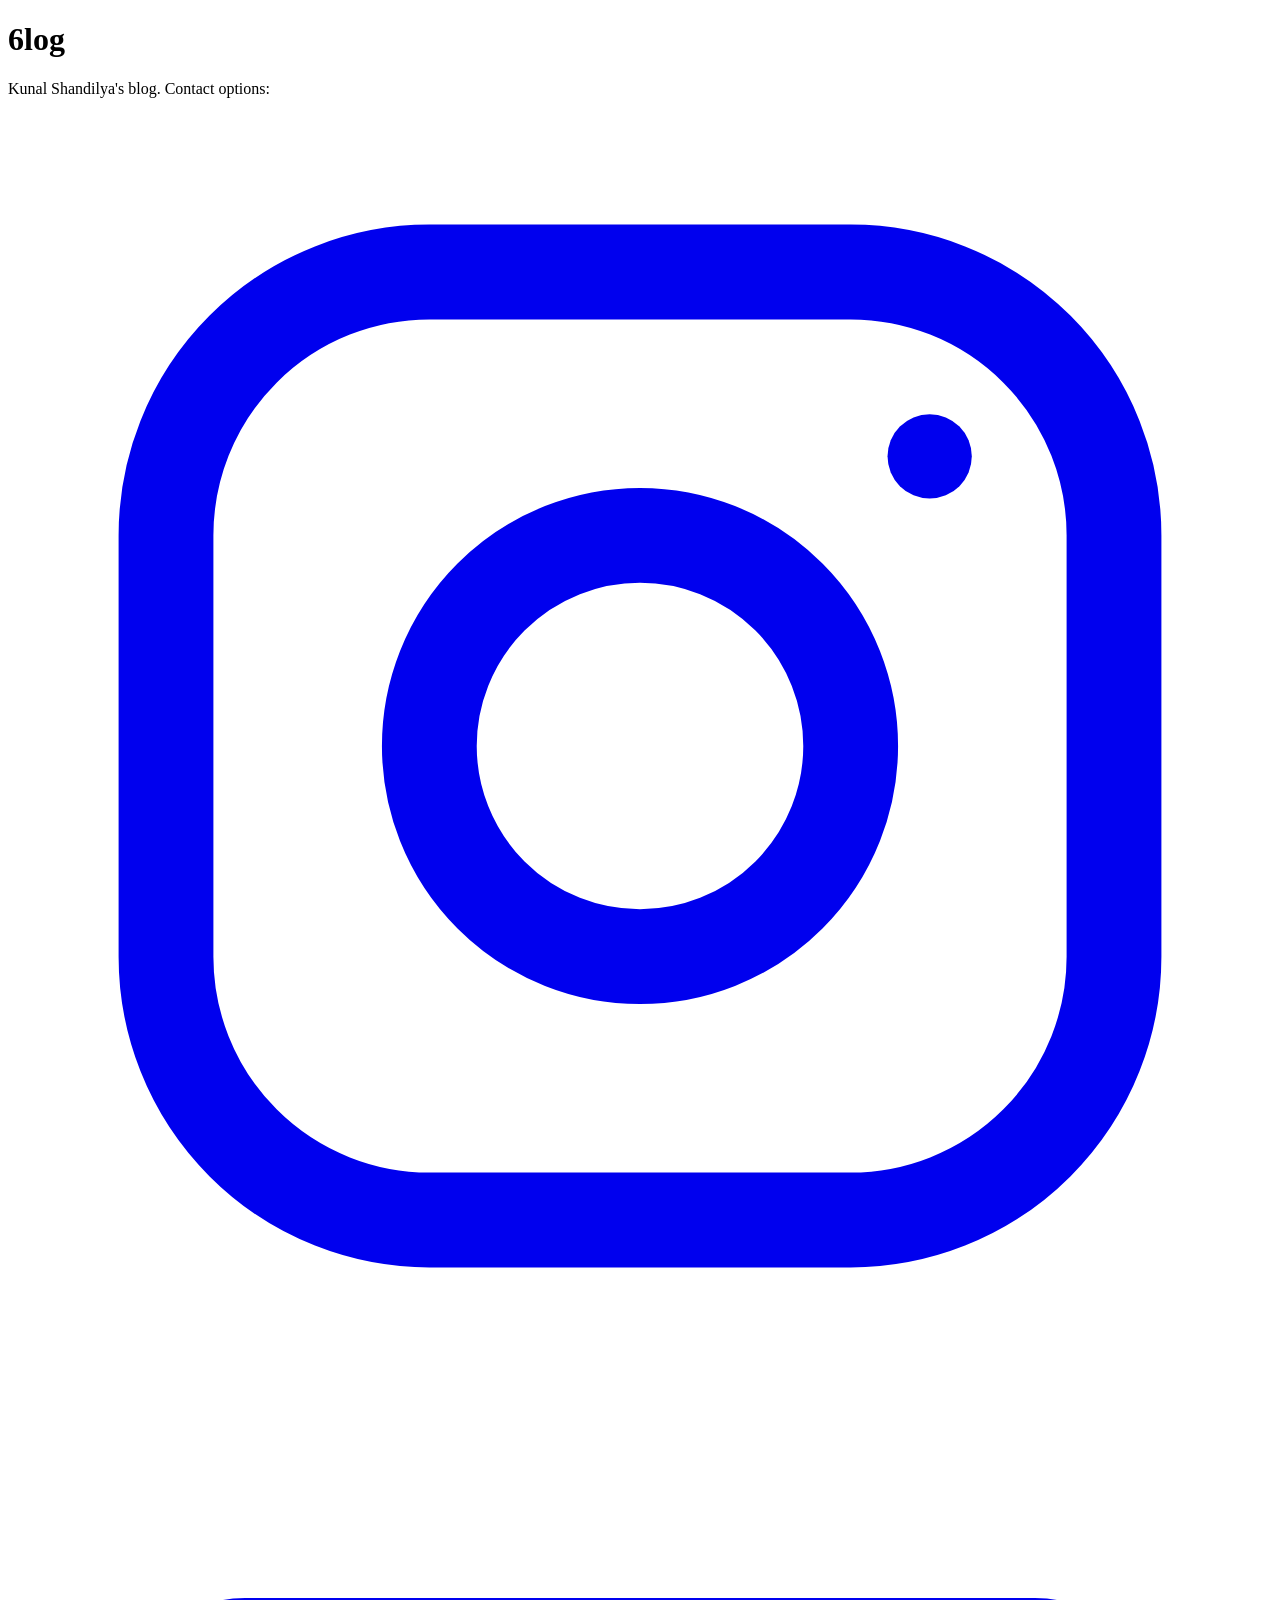
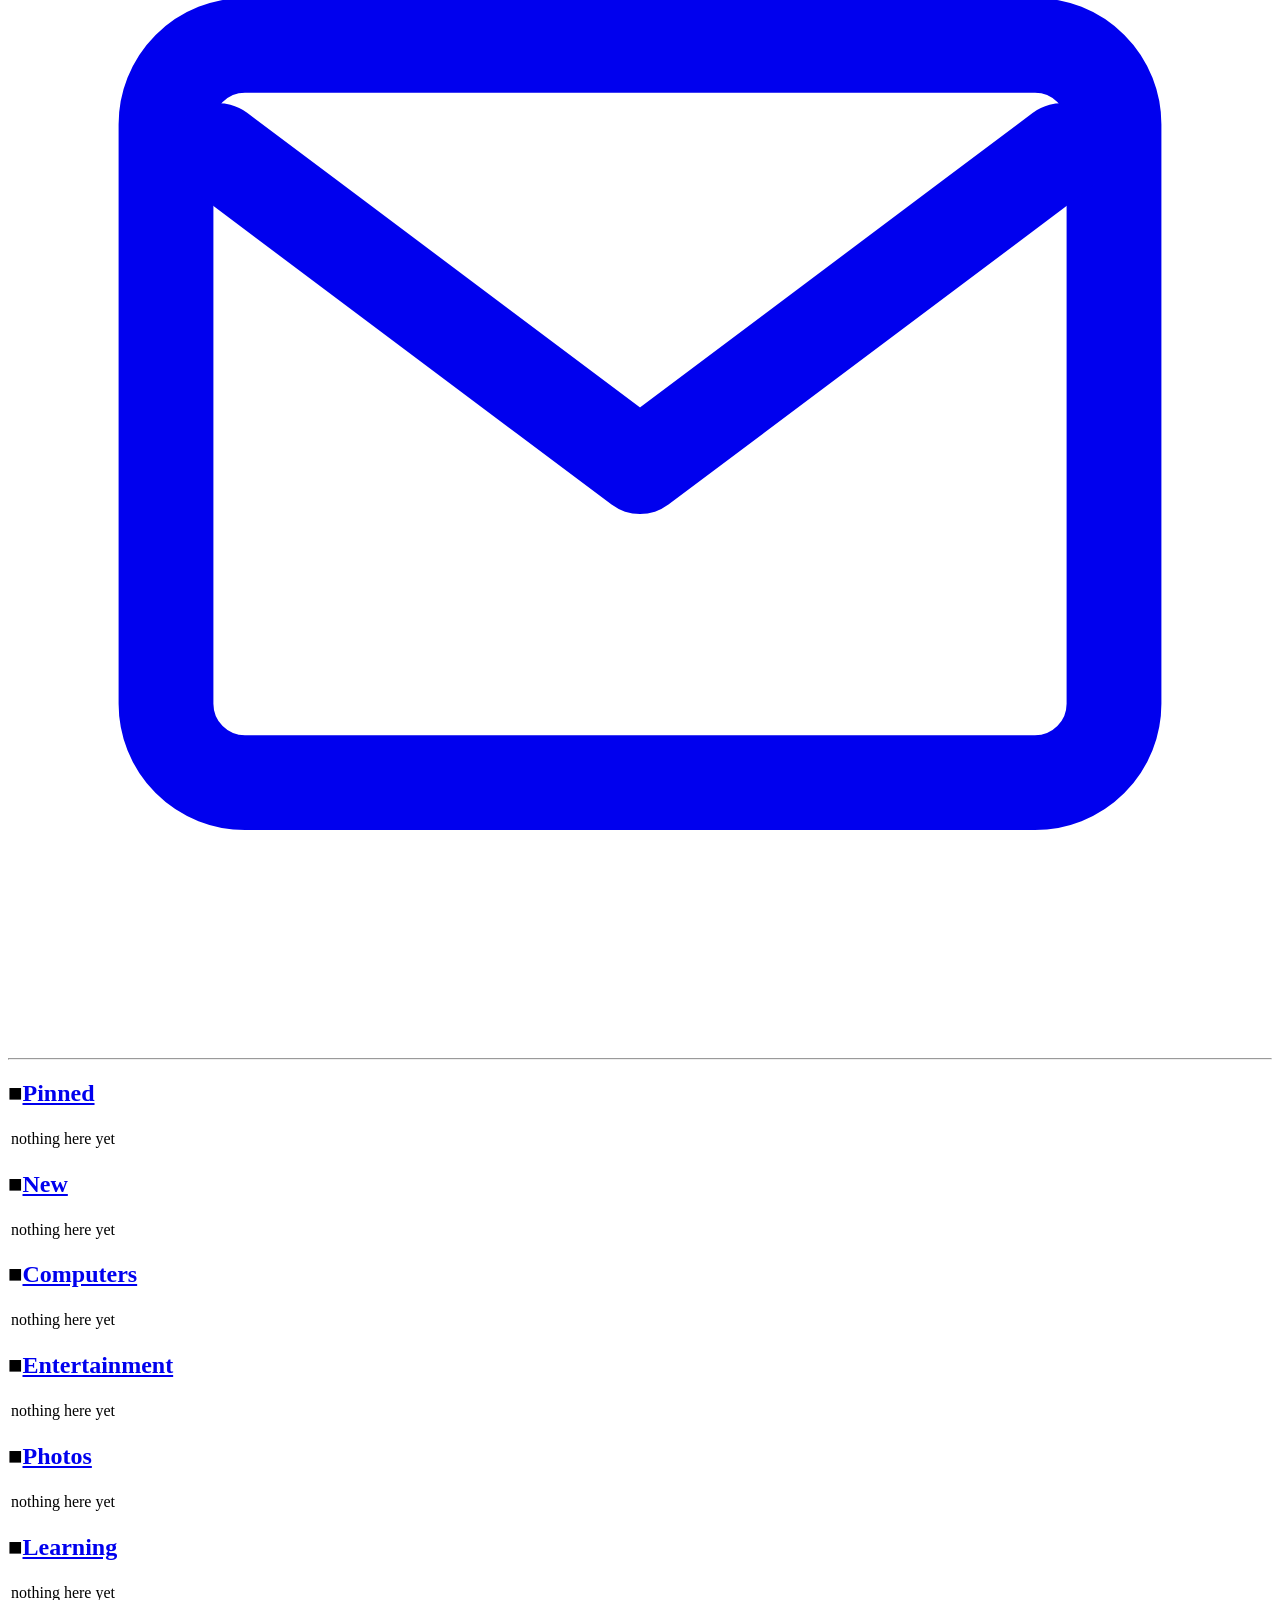
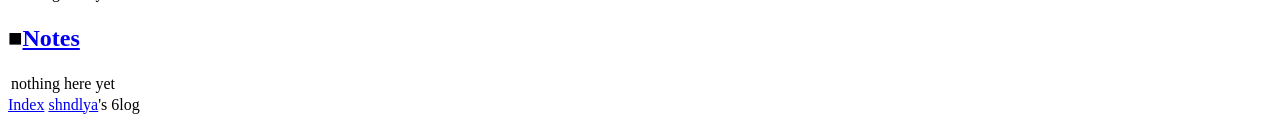
==== site/index.html @ 98978909 "init" ====
<!doctype html>
<html lang="en">
<head>
<meta charset="utf-8">
<meta name="viewport" content="width=device-width, initial-scale=1">
<title>6log</title>
<link rel="icon" href="data:image/svg+xml,%3Csvg xmlns='http://www.w3.org/2000/svg' viewBox='0 0 16 16'%3E%3Crect width='16' height='16' fill='%23123a66'/%3E%3Ctext x='8' y='12' font-family='serif' font-size='11' font-weight='bold' fill='%23f0ede5' text-anchor='middle'%3E6%3C/text%3E%3C/svg%3E">
<link rel="stylesheet" href="/style.css">
<script src="/htmx.min.js" defer></script>
</head>
<body>
<main id="main" class="home" data-title="6log" data-breadcrumb="home">

  <h1 class="site-mark">6log</h1>
  <section class="about-grid">
    <div class="about-col">
      <p class="about-note">Kunal Shandilya's blog. Contact options:</p>
      <div class="contact-grid">
        <a class="contact-instagram" href="https://instagram.com/shndlya" target="_blank" rel="noopener" aria-label="Instagram"
          ><svg viewBox="0 0 24 24" fill="none" stroke="currentColor" stroke-width="1.8" stroke-linecap="round" stroke-linejoin="round"><rect x="3" y="3" width="18" height="18" rx="5"/><circle cx="12" cy="12" r="4"/><circle cx="17.5" cy="6.5" r="0.8" fill="currentColor" stroke="none"/></svg
        ></a>
        <a class="contact-email" href="mailto:shndlya@proton.me" aria-label="Email shndlya@proton.me"
          ><svg viewBox="0 0 24 24" fill="none" stroke="currentColor" stroke-width="1.8" stroke-linecap="round" stroke-linejoin="round"><rect x="3" y="5" width="18" height="14" rx="1.5"/><path d="m4 7 8 6 8-6"/></svg
        ></a>
      </div>
    </div>
  </section>

  <hr class="section-rule">

  <div class="tables-row">
    <section>
<h2 class="section-title"><span class="bullet d-pinned" aria-hidden="true">■</span><a href="/pinned.html" hx-get="/pinned.html" hx-push-url="true" hx-target="#main" hx-select="#main" hx-swap="outerHTML" >Pinned</a></h2>
<table class="posts">
    <tbody>
<tr><td colspan="3" class="empty">nothing here yet</td></tr>
    </tbody>
  </table>
    </section>
    <section>
<h2 class="section-title"><span class="bullet d-new" aria-hidden="true">■</span><a href="/new.html" hx-get="/new.html" hx-push-url="true" hx-target="#main" hx-select="#main" hx-swap="outerHTML" >New</a></h2>
<table class="posts">
    <tbody>
<tr><td colspan="3" class="empty">nothing here yet</td></tr>
    </tbody>
  </table>
    </section>
  </div>

  <section>
<h2 class="section-title"><span class="bullet d-computers" aria-hidden="true">■</span><a href="/computers.html" hx-get="/computers.html" hx-push-url="true" hx-target="#main" hx-select="#main" hx-swap="outerHTML" >Computers</a></h2>
<table class="posts">
    <tbody>
<tr><td colspan="3" class="empty">nothing here yet</td></tr>
    </tbody>
  </table>
  </section>
  <section>
<h2 class="section-title"><span class="bullet d-entertainment" aria-hidden="true">■</span><a href="/entertainment.html" hx-get="/entertainment.html" hx-push-url="true" hx-target="#main" hx-select="#main" hx-swap="outerHTML" >Entertainment</a></h2>
<table class="posts">
    <tbody>
<tr><td colspan="3" class="empty">nothing here yet</td></tr>
    </tbody>
  </table>
  </section>
  <section>
<h2 class="section-title"><span class="bullet d-photos" aria-hidden="true">■</span><a href="/photos.html" hx-get="/photos.html" hx-push-url="true" hx-target="#main" hx-select="#main" hx-swap="outerHTML" >Photos</a></h2>
<table class="posts">
    <tbody>
<tr><td colspan="3" class="empty">nothing here yet</td></tr>
    </tbody>
  </table>
  </section>
  <section>
<h2 class="section-title"><span class="bullet d-learning" aria-hidden="true">■</span><a href="/learning.html" hx-get="/learning.html" hx-push-url="true" hx-target="#main" hx-select="#main" hx-swap="outerHTML" >Learning</a></h2>
<table class="posts">
    <tbody>
<tr><td colspan="3" class="empty">nothing here yet</td></tr>
    </tbody>
  </table>
  </section>
  <section>
<h2 class="section-title"><span class="bullet d-notes" aria-hidden="true">■</span><a href="/notes.html" hx-get="/notes.html" hx-push-url="true" hx-target="#main" hx-select="#main" hx-swap="outerHTML" >Notes</a></h2>
<table class="posts">
    <tbody>
<tr><td colspan="3" class="empty">nothing here yet</td></tr>
    </tbody>
  </table>
  </section>

</main>
<footer class="footer">
  <a href="/all.html" hx-get="/all.html" hx-push-url="true" hx-target="#main" hx-select="#main" hx-swap="outerHTML">Index</a>
  <span><a href="https://instagram.com/shndlya" target="_blank" rel="noopener">shndlya</a>'s 6log</span>
</footer>
<script>
(function () {
  function crumb(content) {
    var b = document.getElementById('breadcrumb');
    if (!b) return;
    if (content === 'home') {
      b.textContent = 'home';
      return;
    }
    var slash = content.indexOf('/');
    var rest = slash === -1 ? '' : content.slice(slash);
    b.innerHTML = '';
    var link = document.createElement('a');
    link.href = '/';
    link.textContent = 'home';
    link.setAttribute('hx-get', '/');
    link.setAttribute('hx-push-url', 'true');
    link.setAttribute('hx-target', '#main');
    link.setAttribute('hx-select', '#main');
    link.setAttribute('hx-swap', 'outerHTML');
    b.appendChild(link);
    b.appendChild(document.createTextNode(rest));
    if (window.htmx) htmx.process(b);
  }
  function sync() {
    var m = document.getElementById('main');
    if (!m) return;
    if (m.dataset.title) document.title = m.dataset.title;
    if (m.dataset.breadcrumb) crumb(m.dataset.breadcrumb);
  }
  document.addEventListener('htmx:afterSwap', sync);
  document.addEventListener('htmx:historyRestore', sync);
})();
</script>
</body>
</html>
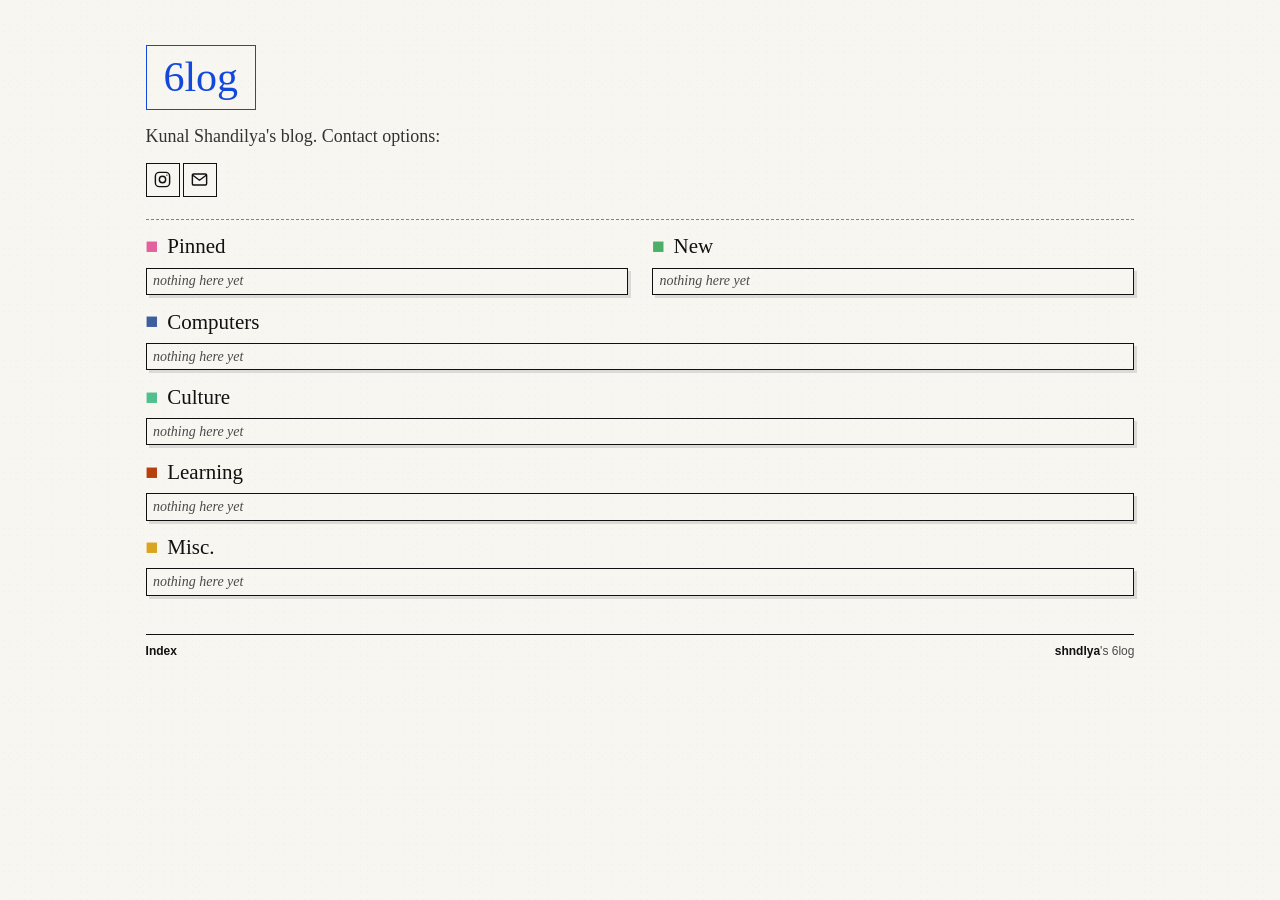
==== commit c0657fd0: "deploy action v6" ====
--- a/site/index.html
+++ b/site/index.html
@@ -5,8 +5,8 @@
 <meta name="viewport" content="width=device-width, initial-scale=1">
 <title>6log</title>
 <link rel="icon" href="data:image/svg+xml,%3Csvg xmlns='http://www.w3.org/2000/svg' viewBox='0 0 16 16'%3E%3Crect width='16' height='16' fill='%23123a66'/%3E%3Ctext x='8' y='12' font-family='serif' font-size='11' font-weight='bold' fill='%23f0ede5' text-anchor='middle'%3E6%3C/text%3E%3C/svg%3E">
-<link rel="stylesheet" href="/style.css">
-<script src="/htmx.min.js" defer></script>
+<link rel="stylesheet" href="style.css">
+<script src="htmx.min.js" defer></script>
 </head>
 <body>
 <main id="main" class="home" data-title="6log" data-breadcrumb="home">
@@ -30,7 +30,7 @@
 
   <div class="tables-row">
     <section>
-<h2 class="section-title"><span class="bullet d-pinned" aria-hidden="true">■</span><a href="/pinned.html" hx-get="/pinned.html" hx-push-url="true" hx-target="#main" hx-select="#main" hx-swap="outerHTML" >Pinned</a></h2>
+<h2 class="section-title"><span class="bullet d-pinned" aria-hidden="true">■</span><a href="pinned.html" hx-get="pinned.html" hx-push-url="true" hx-target="#main" hx-select="#main" hx-swap="outerHTML" >Pinned</a></h2>
 <table class="posts">
     <tbody>
 <tr><td colspan="3" class="empty">nothing here yet</td></tr>
@@ -38,7 +38,7 @@
   </table>
     </section>
     <section>
-<h2 class="section-title"><span class="bullet d-new" aria-hidden="true">■</span><a href="/new.html" hx-get="/new.html" hx-push-url="true" hx-target="#main" hx-select="#main" hx-swap="outerHTML" >New</a></h2>
+<h2 class="section-title"><span class="bullet d-new" aria-hidden="true">■</span><a href="new.html" hx-get="new.html" hx-push-url="true" hx-target="#main" hx-select="#main" hx-swap="outerHTML" >New</a></h2>
 <table class="posts">
     <tbody>
 <tr><td colspan="3" class="empty">nothing here yet</td></tr>
@@ -48,7 +48,7 @@
   </div>
 
   <section>
-<h2 class="section-title"><span class="bullet d-computers" aria-hidden="true">■</span><a href="/computers.html" hx-get="/computers.html" hx-push-url="true" hx-target="#main" hx-select="#main" hx-swap="outerHTML" >Computers</a></h2>
+<h2 class="section-title"><span class="bullet d-computers" aria-hidden="true">■</span><a href="computers.html" hx-get="computers.html" hx-push-url="true" hx-target="#main" hx-select="#main" hx-swap="outerHTML" >Computers</a></h2>
 <table class="posts">
     <tbody>
 <tr><td colspan="3" class="empty">nothing here yet</td></tr>
@@ -56,7 +56,7 @@
   </table>
   </section>
   <section>
-<h2 class="section-title"><span class="bullet d-entertainment" aria-hidden="true">■</span><a href="/entertainment.html" hx-get="/entertainment.html" hx-push-url="true" hx-target="#main" hx-select="#main" hx-swap="outerHTML" >Entertainment</a></h2>
+<h2 class="section-title"><span class="bullet d-culture" aria-hidden="true">■</span><a href="culture.html" hx-get="culture.html" hx-push-url="true" hx-target="#main" hx-select="#main" hx-swap="outerHTML" >Culture</a></h2>
 <table class="posts">
     <tbody>
 <tr><td colspan="3" class="empty">nothing here yet</td></tr>
@@ -64,7 +64,7 @@
   </table>
   </section>
   <section>
-<h2 class="section-title"><span class="bullet d-photos" aria-hidden="true">■</span><a href="/photos.html" hx-get="/photos.html" hx-push-url="true" hx-target="#main" hx-select="#main" hx-swap="outerHTML" >Photos</a></h2>
+<h2 class="section-title"><span class="bullet d-learning" aria-hidden="true">■</span><a href="learning.html" hx-get="learning.html" hx-push-url="true" hx-target="#main" hx-select="#main" hx-swap="outerHTML" >Learning</a></h2>
 <table class="posts">
     <tbody>
 <tr><td colspan="3" class="empty">nothing here yet</td></tr>
@@ -72,15 +72,7 @@
   </table>
   </section>
   <section>
-<h2 class="section-title"><span class="bullet d-learning" aria-hidden="true">■</span><a href="/learning.html" hx-get="/learning.html" hx-push-url="true" hx-target="#main" hx-select="#main" hx-swap="outerHTML" >Learning</a></h2>
-<table class="posts">
-    <tbody>
-<tr><td colspan="3" class="empty">nothing here yet</td></tr>
-    </tbody>
-  </table>
-  </section>
-  <section>
-<h2 class="section-title"><span class="bullet d-notes" aria-hidden="true">■</span><a href="/notes.html" hx-get="/notes.html" hx-push-url="true" hx-target="#main" hx-select="#main" hx-swap="outerHTML" >Notes</a></h2>
+<h2 class="section-title"><span class="bullet d-misc" aria-hidden="true">■</span><a href="misc.html" hx-get="misc.html" hx-push-url="true" hx-target="#main" hx-select="#main" hx-swap="outerHTML" >Misc.</a></h2>
 <table class="posts">
     <tbody>
 <tr><td colspan="3" class="empty">nothing here yet</td></tr>
@@ -90,7 +82,7 @@
 
 </main>
 <footer class="footer">
-  <a href="/all.html" hx-get="/all.html" hx-push-url="true" hx-target="#main" hx-select="#main" hx-swap="outerHTML">Index</a>
+  <a href="all.html" hx-get="all.html" hx-push-url="true" hx-target="#main" hx-select="#main" hx-swap="outerHTML">Index</a>
   <span><a href="https://instagram.com/shndlya" target="_blank" rel="noopener">shndlya</a>'s 6log</span>
 </footer>
 <script>
--- a/site/style.css
+++ b/site/style.css
@@ -0,0 +1,344 @@
+/* 6log — newspaper / industrial theme
+   dense, tight margins, black on textured newsprint, one navy accent */
+
+:root {
+  --paper: #f8f6f1;
+  --ink: #111111;
+  --ink-soft: #333333;       /* >= 75% ink over paper */
+  --ink-faint: #4b4a49;      /* exactly 75% ink over paper */
+  --ink-ninety: #282827;     /* exactly 90% ink over paper */
+  --sheet-shadow: 3px 3px 0 rgba(17, 17, 17, 0.12); /* hard, low-opacity, small throw */
+  --hover: #3d9ed1;           /* darker light blue for interactive hover states */
+  --row-hover: #b9e3f7;       /* darker light-blue mouseover bg: post-row cells */
+  --rule: #c9c4ba;
+  --rule-strong: #111111;
+  --accent: #123a66;
+  --title-blue: lab(36.3314% 31.1715 -81.0014);
+  --serif: Georgia, "Times New Roman", serif;
+  --sans: "Helvetica Neue", Helvetica, Arial, sans-serif;
+  --page-pad: 1.1rem;
+  --sec-gap: 0.9rem;         /* box-to-box gap between tables ~45px (+20%) */
+  /* category bullet colors */
+  --d-pinned: #e2629e;
+  --d-new: #4caf67;
+  --d-computers: #3e5f9e;
+  --d-learning: #b7410e;
+  --d-culture: #52c08e;
+  --d-misc: #d9a521;
+}
+
+* { box-sizing: border-box; }
+
+html { -webkit-text-size-adjust: 100%; }
+
+body {
+  margin: 0 auto;
+  max-width: 80vw;           /* site uses 80% of the available width */
+  padding: 0 var(--page-pad) 1.5rem;
+  background-color: var(--paper);
+  /* Fine overlapping fibers give the page a restrained paper grain. */
+  background-image:
+    radial-gradient(rgba(18, 58, 102, 0.035) 0.55px, transparent 0.7px),
+    radial-gradient(rgba(17, 17, 17, 0.025) 0.5px, transparent 0.65px);
+  background-position: 0 0, 3px 2px;
+  background-size: 7px 7px, 11px 11px;
+  color: var(--ink);
+  font: 15px/1.55 var(--serif);
+}
+
+a { color: var(--ink); text-decoration: underline; text-underline-offset: 2px; text-decoration-thickness: 1px; }
+a:hover { color: var(--hover); }
+
+/* --- section headings ------------------------------------------------ */
+/* serif, normal case, full opacity, no divider; titles sit OUTSIDE
+   their boxes and link to the full-page table */
+
+.section-title {
+  display: flex;
+  align-items: center;
+  margin: var(--sec-gap) 0 0.5rem;
+  font: 400 21px/1.2 var(--serif);
+  color: var(--ink);
+}
+
+.section-title a {
+  display: inline-flex;
+  align-items: center;
+  text-decoration: none;
+  color: var(--ink);
+}
+
+/* only the very first title on a page loses its top gap; titles inside
+   <section> wrappers keep var(--sec-gap) so stacked tables space
+   identically to the intro-to-Pinned row */
+main > .section-title:first-child { margin-top: 0; }
+
+.section-title a {
+  text-decoration: none;
+  color: var(--ink);
+}
+
+.section-title a:hover { color: var(--hover); text-decoration: underline; }
+
+.site-header,
+.home {
+  padding-top: 45px;
+}
+
+.site-header {
+  margin-bottom: 1.1rem;
+}
+
+.site-mark {
+  display: inline-flex;
+  align-items: center;
+  width: fit-content;
+  margin: 0;
+  padding: 0.15em 0.4em;
+  border: 1px solid currentColor;
+  color: var(--title-blue);
+  font: 400 42px/1.2 var(--serif);
+  text-decoration: none;
+}
+
+.site-mark:hover { color: var(--hover); }
+
+.home > .site-mark { margin-bottom: 0.8rem; }
+
+/* --- category squares (before each section title) ------------------------ */
+/* solid square glyph, color-coded per category; only the New
+   square breathes */
+
+.section-title .bullet {
+  font-size: 1.025em;
+  line-height: 1;
+  display: inline-block;
+  margin-right: 0.4em;
+  transform: translateY(-0.02em);
+}
+
+.d-pinned { color: var(--d-pinned); }
+.d-new { color: var(--d-new); }
+.d-computers { color: var(--d-computers); }
+.d-learning { color: var(--d-learning); }
+.d-culture { color: var(--d-culture); }
+.d-misc { color: var(--d-misc); }
+
+@keyframes bullet-breathe {
+  from { opacity: 1; }
+  to { opacity: 0.55; }
+}
+
+.section-title .d-new {
+  animation: bullet-breathe 2.6s ease-in-out infinite alternate;
+}
+
+/* --- simple dash divider (below intro) ---------------------------------- */
+
+.section-rule {
+  border: none;
+  border-top: 1px dashed rgba(17, 17, 17, 0.5);
+  margin: 1.4rem 0 var(--sec-gap);
+}
+
+/* --- side-by-side row (Pinned / New) --------------------------------- */
+
+.tables-row {
+  display: grid;
+  grid-template-columns: repeat(auto-fit, minmax(290px, 1fr));
+  gap: var(--sec-gap) 1.5rem;   /* vertical gap identical to table spacing */
+  align-items: start;
+  margin-top: 0;   /* spacing comes from the .section-rule above */
+}
+
+.tables-row .section-title { margin-top: 0; }
+
+/* --- about block ------------------------------------------------------ */
+
+.about-grid {
+  display: block;
+}
+
+.about-col {
+  min-width: 0;
+}
+
+.about-note {
+  border: none;
+  box-shadow: none;
+  padding: 0;
+  margin: 0;
+  font: 18px/1.5 var(--serif);
+  color: var(--ink-soft);
+}
+
+.contact-grid {
+  display: flex;
+  gap: 3px;
+  width: fit-content;
+  margin-top: 0.8rem;
+}
+
+.contact-grid a {
+  display: grid;
+  place-items: center;
+  width: 34px;
+  height: 34px;
+  padding: 0;
+  border: 1px solid var(--rule-strong);
+  color: var(--ink);
+}
+
+.contact-grid a:hover {
+  color: var(--ink);
+  background: var(--paper);
+  text-decoration: none;
+}
+
+/* Keep contact buttons quiet so the 6log mark remains the primary blue accent. */
+.contact-grid a.contact-instagram,
+.contact-grid a.contact-email {
+  background: var(--paper);
+  color: var(--ink);
+}
+
+.contact-grid a.contact-instagram:hover,
+.contact-grid a.contact-email:hover {
+  background: var(--ink);
+  color: var(--paper);
+}
+
+.contact-grid svg { width: 19px; height: 19px; }
+
+/* --- post tables -------------------------------------------------------- */
+/* bordered box; columns: date (center), title (left), tag (right, last) */
+
+table.posts {
+  width: 100%;
+  border-collapse: collapse;
+  table-layout: fixed;
+  border: 1px solid var(--rule-strong);
+  box-shadow: var(--sheet-shadow);
+  font: 14px/1.35 var(--sans);
+}
+
+table.posts td {
+  padding: 0.3rem 0.4rem;
+  border-bottom: 1px dashed var(--rule);
+  vertical-align: middle;
+}
+
+table.posts tr:last-child td { border-bottom: none; }
+table.posts tr:hover td { background: var(--row-hover); }
+
+.t-date {
+  width: 7em;
+  text-align: center;
+  white-space: nowrap;
+  font-variant-numeric: tabular-nums;
+  color: var(--ink-faint);
+  font-size: 13px;
+}
+
+.t-title { text-align: left; }
+
+.t-title a {
+  display: block;
+  white-space: nowrap;
+  overflow: hidden;
+  text-overflow: ellipsis;
+}
+
+.t-tag {
+  width: 6em;
+  text-align: right;
+}
+
+.t-title a { text-decoration: none; }
+.t-title a:hover { text-decoration: underline; }
+
+.cat {
+  font: 700 10px var(--sans);
+  letter-spacing: 1px;
+  text-transform: uppercase;
+  line-height: 1;
+  display: inline-block;
+  transform: translateY(-0.22em);
+  color: var(--ink-faint);
+}
+
+.cat-portfolio { color: var(--accent); }
+
+.empty { color: var(--ink-faint); font: italic 14px var(--serif); margin: 0.3rem 0; }
+
+/* --- post page ---------------------------------------------------------- */
+
+.post-title {
+  margin: 0.2rem 0 0.25rem;
+  font: 700 26px/1.15 var(--serif);
+  letter-spacing: -0.5px;
+}
+
+.post-meta {
+  margin: 0 0 1.1rem;
+  padding-bottom: 0.5rem;
+  border-bottom: 1px solid var(--rule-strong);
+  font: 12.5px var(--sans);
+  letter-spacing: 0.4px;
+  color: var(--ink-faint);
+}
+
+.post-body { font: 15px/1.6 var(--serif); }
+
+.post-body h2 { font: 700 19px/1.2 var(--serif); margin: 1.4em 0 0.4em; }
+.post-body h3 { font: 700 16px/1.2 var(--serif); margin: 1.3em 0 0.3em; }
+.post-body p { margin: 0 0 0.8em; }
+.post-body ul, .post-body ol { margin: 0 0 0.8em; padding-left: 1.4em; }
+.post-body li { margin-bottom: 0.25em; }
+.post-body code {
+  font: 13px/1.4 "SF Mono", Menlo, Consolas, monospace;
+  background: #efece4;
+  padding: 0.1em 0.35em;
+}
+.post-body pre {
+  padding: 0.7em 0.9em;
+  overflow-x: auto;
+  background: #efece4;
+  border: 1px solid var(--rule);
+}
+.post-body pre code { background: none; padding: 0; }
+.post-body blockquote {
+  margin: 0.8em 0;
+  padding-left: 0.9em;
+  border-left: 3px solid var(--rule-strong);
+  color: var(--ink-soft);
+}
+.post-body img { max-width: 100%; }
+.post-body hr { border: none; border-top: 1px solid var(--rule); margin: 1.4em 0; }
+
+/* --- footer -------------------------------------------------------------- */
+
+.footer {
+  margin-top: 2.4rem;
+  padding-top: 0.5rem;
+  border-top: 1px solid var(--rule-strong);
+  font: 12px/1.4 var(--sans);
+  color: var(--ink-faint);
+  display: flex;
+  justify-content: space-between;
+  align-items: baseline;
+  gap: 0.5rem 1rem;
+}
+
+.footer a {
+  color: var(--ink);
+  text-decoration: none;
+  font-weight: 700;
+}
+
+.footer a:hover { color: var(--hover); }
+
+@media (max-width: 560px) {
+  .about-grid { grid-template-columns: 1fr; }
+  .t-date { width: auto; }
+}
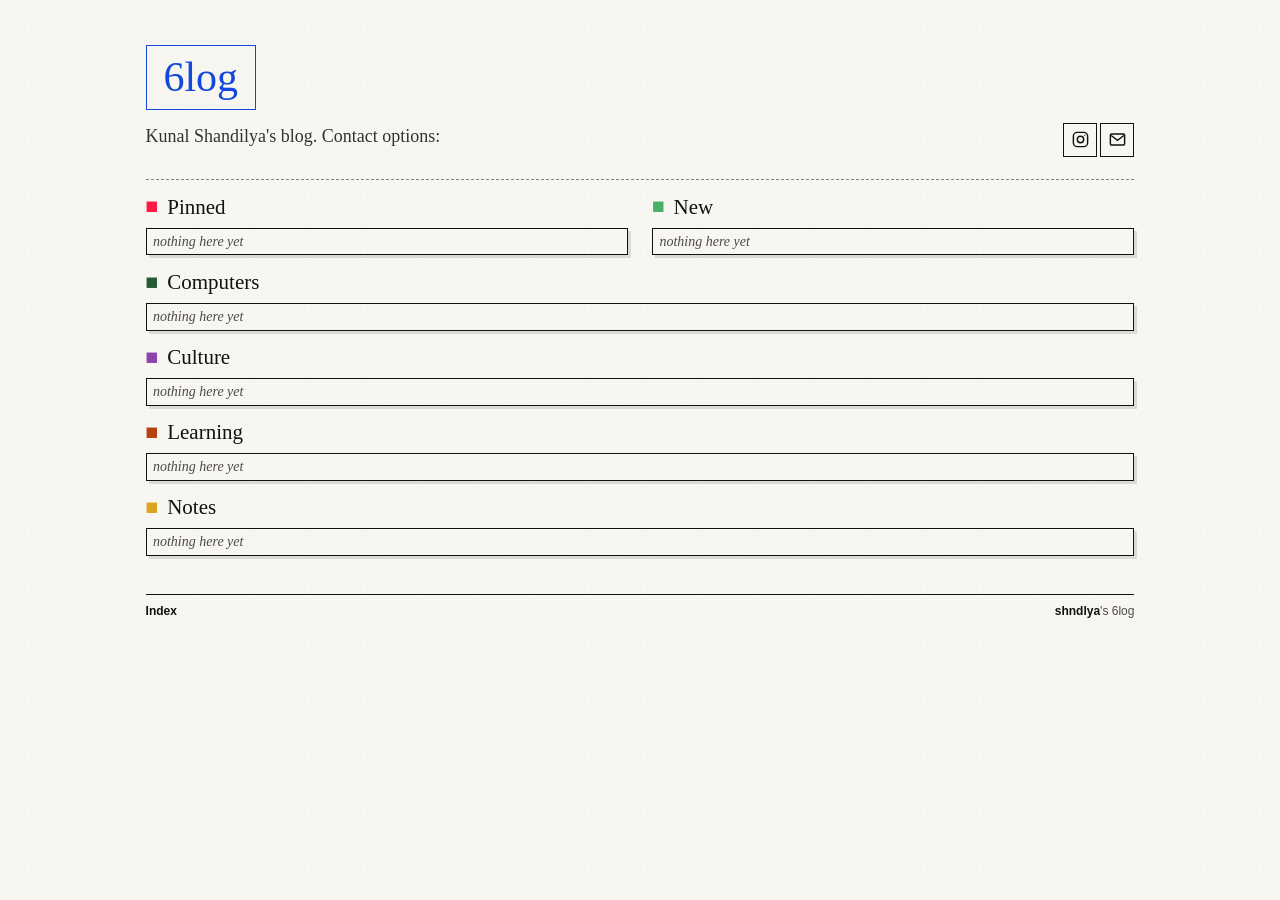
==== commit 57431bbf: "site tweks" ====
--- a/site/index.html
+++ b/site/index.html
@@ -15,14 +15,10 @@
   <section class="about-grid">
     <div class="about-col">
       <p class="about-note">Kunal Shandilya's blog. Contact options:</p>
-      <div class="contact-grid">
-        <a class="contact-instagram" href="https://instagram.com/shndlya" target="_blank" rel="noopener" aria-label="Instagram"
-          ><svg viewBox="0 0 24 24" fill="none" stroke="currentColor" stroke-width="1.8" stroke-linecap="round" stroke-linejoin="round"><rect x="3" y="3" width="18" height="18" rx="5"/><circle cx="12" cy="12" r="4"/><circle cx="17.5" cy="6.5" r="0.8" fill="currentColor" stroke="none"/></svg
-        ></a>
-        <a class="contact-email" href="mailto:shndlya@proton.me" aria-label="Email shndlya@proton.me"
-          ><svg viewBox="0 0 24 24" fill="none" stroke="currentColor" stroke-width="1.8" stroke-linecap="round" stroke-linejoin="round"><rect x="3" y="5" width="18" height="14" rx="1.5"/><path d="m4 7 8 6 8-6"/></svg
-        ></a>
-      </div>
+    </div>
+    <div class="contact-grid">
+      <a class="contact-instagram" href="https://instagram.com/shndlya" target="_blank" rel="noopener" aria-label="Instagram"><svg viewBox="0 0 24 24" fill="none" stroke="currentColor" stroke-width="1.8"><rect x="3" y="3" width="18" height="18" rx="5"/><circle cx="12" cy="12" r="4"/><circle cx="17.5" cy="6.5" r="0.8" fill="currentColor" stroke="none"/></svg></a>
+      <a class="contact-email" href="mailto:shndlya@proton.me" aria-label="Email shndlya@proton.me"><svg viewBox="0 0 24 24" fill="none" stroke="currentColor" stroke-width="1.8"><rect x="3" y="5" width="18" height="14" rx="1.5"/><path d="m4 7 8 6 8-6"/></svg></a>
     </div>
   </section>
 
@@ -72,7 +68,7 @@
   </table>
   </section>
   <section>
-<h2 class="section-title"><span class="bullet d-misc" aria-hidden="true">■</span><a href="misc.html" hx-get="misc.html" hx-push-url="true" hx-target="#main" hx-select="#main" hx-swap="outerHTML" >Misc.</a></h2>
+<h2 class="section-title"><span class="bullet d-notes" aria-hidden="true">■</span><a href="notes.html" hx-get="notes.html" hx-push-url="true" hx-target="#main" hx-select="#main" hx-swap="outerHTML" >Notes</a></h2>
 <table class="posts">
     <tbody>
 <tr><td colspan="3" class="empty">nothing here yet</td></tr>
--- a/site/style.css
+++ b/site/style.css
@@ -19,12 +19,12 @@
   --page-pad: 1.1rem;
   --sec-gap: 0.9rem;         /* box-to-box gap between tables ~45px (+20%) */
   /* category bullet colors */
-  --d-pinned: #e2629e;
+  --d-pinned: #ff1744;
   --d-new: #4caf67;
-  --d-computers: #3e5f9e;
+  --d-computers: #245c35;
   --d-learning: #b7410e;
-  --d-culture: #52c08e;
-  --d-misc: #d9a521;
+  --d-culture: #8e44ad;
+  --d-notes: #d9a521;
 }
 
 * { box-sizing: border-box; }
@@ -122,7 +122,7 @@
 .d-computers { color: var(--d-computers); }
 .d-learning { color: var(--d-learning); }
 .d-culture { color: var(--d-culture); }
-.d-misc { color: var(--d-misc); }
+.d-notes { color: var(--d-notes); }
 
 @keyframes bullet-breathe {
   from { opacity: 1; }
@@ -156,7 +156,10 @@
 /* --- about block ------------------------------------------------------ */
 
 .about-grid {
-  display: block;
+  display: grid;
+  grid-template-columns: 1fr auto;
+  gap: 0.9rem;
+  align-items: start;
 }
 
 .about-col {
@@ -176,7 +179,7 @@
   display: flex;
   gap: 3px;
   width: fit-content;
-  margin-top: 0.8rem;
+  margin-top: 0;
 }
 
 .contact-grid a {
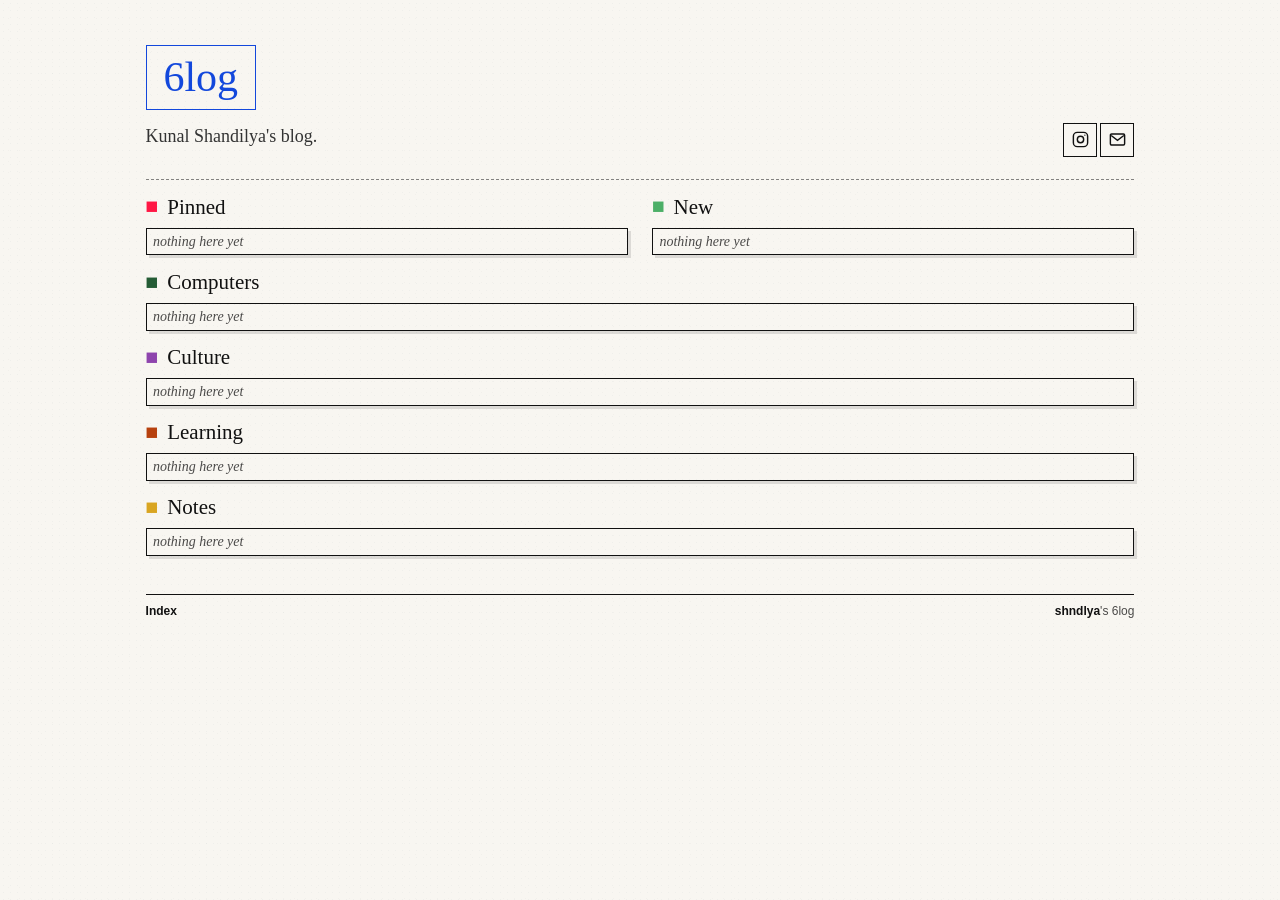
==== commit 5547211c: "site tweks" ====
--- a/site/index.html
+++ b/site/index.html
@@ -14,7 +14,7 @@
   <h1 class="site-mark">6log</h1>
   <section class="about-grid">
     <div class="about-col">
-      <p class="about-note">Kunal Shandilya's blog. Contact options:</p>
+      <p class="about-note">Kunal Shandilya's blog.</p>
     </div>
     <div class="contact-grid">
       <a class="contact-instagram" href="https://instagram.com/shndlya" target="_blank" rel="noopener" aria-label="Instagram"><svg viewBox="0 0 24 24" fill="none" stroke="currentColor" stroke-width="1.8"><rect x="3" y="3" width="18" height="18" rx="5"/><circle cx="12" cy="12" r="4"/><circle cx="17.5" cy="6.5" r="0.8" fill="currentColor" stroke="none"/></svg></a>
